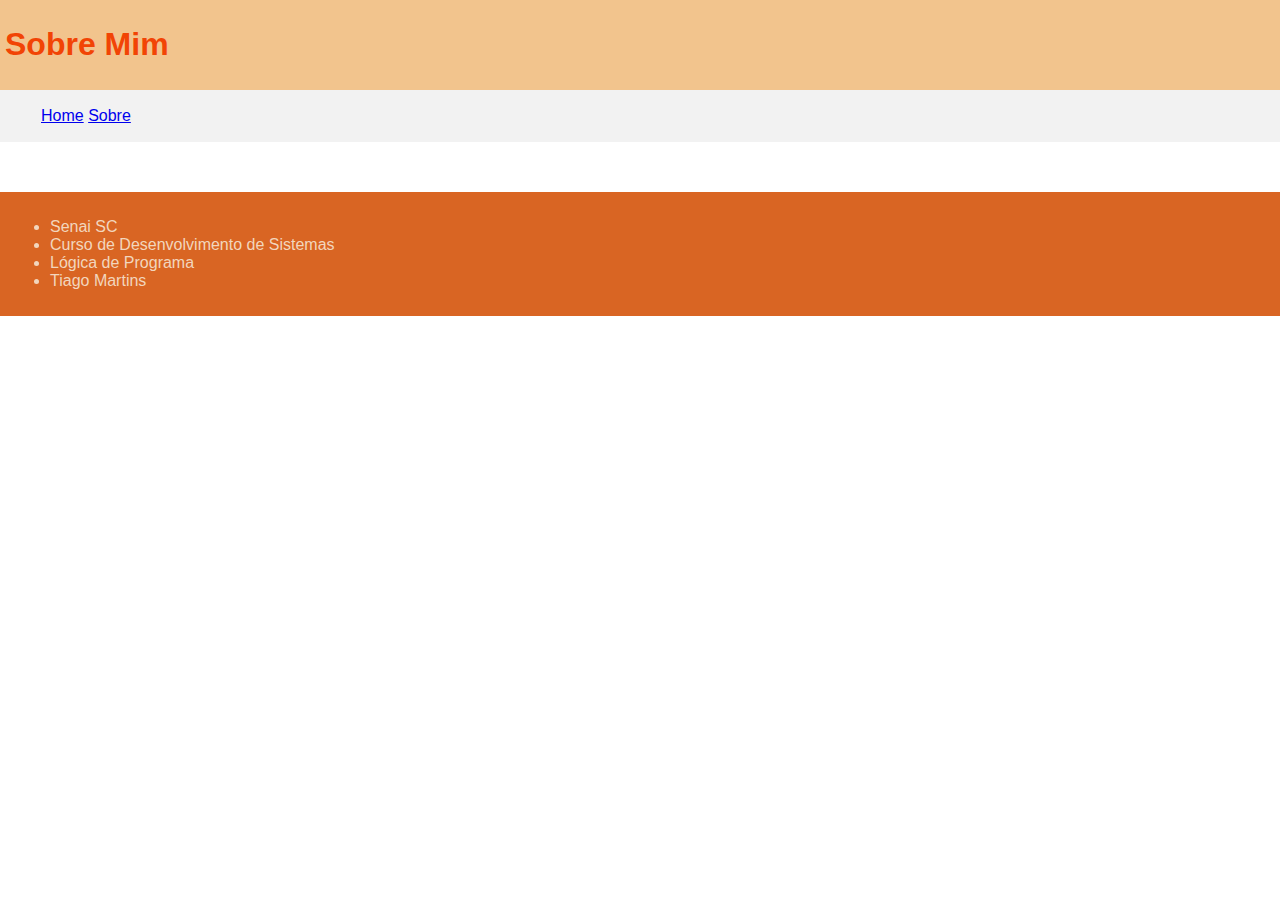
==== sobre.html @ d04cfa02 "Create sobre.html" ====
<!DOCTYPE html>
<html lang="pt-br">
<head>
    <meta charset="UTF-8">
    <meta http-equiv="X-UA-Compatible" content="IE=edge">
    <meta name="viewport" content="width=device-width, initial-scale=1.0">
    <title>Sobre</title>
    <link rel="stylesheet" href="estilo.css">
</head>
<body>
    <header><h1>Sobre Mim</h1></header>
    <nav>
        <ul>
            <a href="./index.html">Home</a>
            <a href='sobre.html'>Sobre</a>
        </ul>

    </nav>
   
    <footer>
        <ul>
            <li>Senai SC</li>
            <li>Curso de Desenvolvimento de Sistemas</li>
            <li>Lógica de Programa</li>
            <li>Tiago Martins</li>
        </ul>
    </footer>
    
  

</body>
</html>
---- estilo.css ----
body {
    margin: 0;
    font-family: Arial, Helvetica, sans-serif;
    cursor: default;
 }
  

 header {
     background-color: #F2C48D;
     color: #F24405;
     padding: 5px;
 }
 
.links{
    border: none;
    padding: 10px;
    text-decoration: none;
    cursor: pointer;
}

 .calculo{
     border:#D96523 solid;
     border-radius: 15px;
     margin-left: 100px;
     margin-right: 100px;
 }

 .resultados{
    border:#D96523 solid;
    border-radius: 15px;
    margin-left: 100px;
    margin-right: 100px;
 }
 
#dist{
    border-color: #ec7e3e;
    padding: 8px 15px 15px 15px;
    background-color: #F5C88C;
    border-radius: 20px;
    color: #F24405;
}

#dist:hover{
    background-color: #f3b361;
}

#temp{
    border-color: #ec7e3e;
    padding: 8px 15px 15px 15px;
    background-color: #F5C88C;
    border-radius: 20px;
    color: #F24405;
}

#temp:hover{
    background-color: #f3b361;
}

#vel{
    border-color: #ec7e3e;
    padding: 8px 15px 15px 15px;
    background-color: #F5C88C;
    border-radius: 20px;
    color: #F24405;
    cursor: default;
}

#botao1{
    background-color: #F5C88C;
    outline: none;
    color: #D96523;
    border-color: #ec7e3e;
    border-radius: 20px;
    cursor: pointer;
}

#botao1:hover{
    background-color: #f3b361;
}

#botao2{
    background-color: #F5C88C;
    outline: none;
    color: #D96523;
    border-color: #ec7e3e;
    border-radius: 20px;
    cursor: pointer;
}

#botao2:hover{
    background-color: #f3b361;
}

 nav {
     background-color: #F2F2F2;
     color: black;
     padding: 1px;
 }
 
 footer {
  background-color: #D96523;
  color: #F2D6BD;
  padding:10px;
  margin-top: 50px;
 }
 
 .calculo{
     border-radius: 30px;
    padding: 50px;
    margin: 30px auto;

    text-align: center;
    width: 30%;

    display: flex;
    flex-direction: row;
    align-items: center;

 }

 .resultados {
    border-radius: 30px;
    padding: 50px;
    margin: 30px auto;
    text-align: center;
    width: 30%;

 }
 
 #resu{
text-align: left;
background-color: #F5C88C;
border-radius: 5px;
color: #F24405;
}

 #cal{
    text-align: left;
    background-color: #F5C88C;
    border-radius: 5px;
    color: #F24405;

}
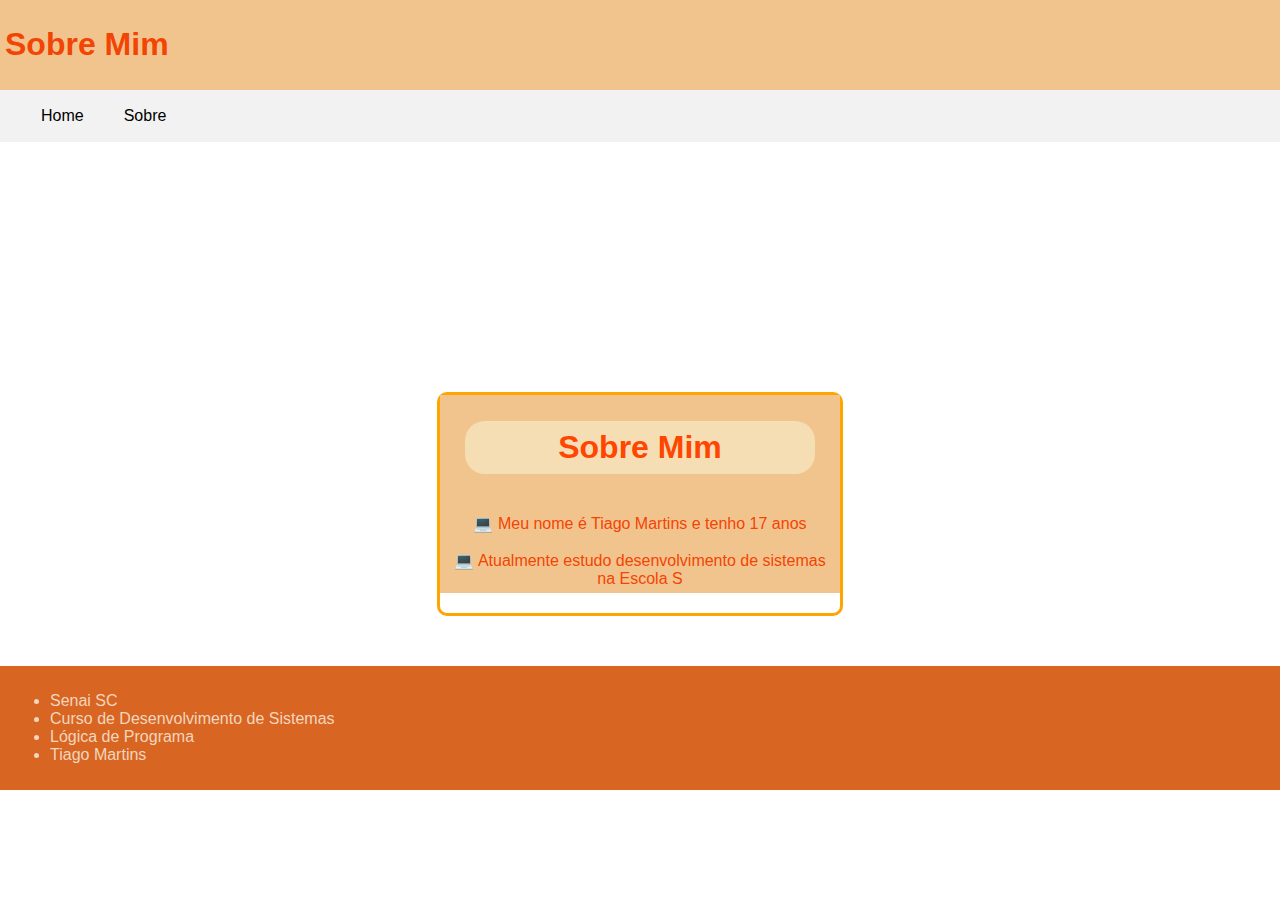
==== commit 98b3a7d7: "Update sobre.html" ====
--- a/sobre.html
+++ b/sobre.html
@@ -10,13 +10,28 @@
 <body>
     <header><h1>Sobre Mim</h1></header>
     <nav>
-        <ul>
-            <a href="./index.html">Home</a>
-            <a href='sobre.html'>Sobre</a>
+        <ul class="navegation2">
+            <li><a href="./index.html">Home</a><li>
+            <li><a href='sobre.html'>Sobre</a><li>
         </ul>
 
     </nav>
    
+            
+        <div class='sobreContainer'>  
+        <header>
+            <h1 class="sobreTítulo">Sobre Mim</h1>
+             <br>
+               💻 Meu nome é Tiago Martins e tenho 17 anos 
+           
+            <br>
+            <br>
+             💻 Atualmente estudo desenvolvimento de sistemas na Escola S
+            <br>
+        </header> 
+        </div>
+
+
     <footer>
         <ul>
             <li>Senai SC</li>
--- a/estilo.css
+++ b/estilo.css
@@ -3,19 +3,32 @@
     font-family: Arial, Helvetica, sans-serif;
     cursor: default;
  }
-  
+
 
  header {
      background-color: #F2C48D;
      color: #F24405;
      padding: 5px;
  }
- 
+
 .links{
     border: none;
     padding: 10px;
     text-decoration: none;
     cursor: pointer;
+    
+}
+
+a{
+    text-decoration: none;
+    color: black;
+}
+
+.navegation{
+    list-style: none;
+    display: flex;
+    flex-direction: row;
+    gap: 20px;
 }
 
  .calculo{
@@ -23,6 +36,8 @@
      border-radius: 15px;
      margin-left: 100px;
      margin-right: 100px;
+     display: flex;
+     flex-direction: column;
  }
 
  .resultados{
@@ -31,38 +46,42 @@
     margin-left: 100px;
     margin-right: 100px;
  }
- 
+
 #dist{
     border-color: #ec7e3e;
     padding: 8px 15px 15px 15px;
-    background-color: #F5C88C;
-    border-radius: 20px;
-    color: #F24405;
+    background-color: #ffffff;
+    border-radius: 10px;
+    color: #F24405;
+    border: solid 1.5px;
 }
 
 #dist:hover{
-    background-color: #f3b361;
+    background-color: #ece7df;
+   
 }
 
 #temp{
     border-color: #ec7e3e;
     padding: 8px 15px 15px 15px;
-    background-color: #F5C88C;
-    border-radius: 20px;
-    color: #F24405;
+    background-color: #ffffff;
+    border-radius: 10px;
+    color: #F24405;
+    border: solid 1.5px;
 }
 
 #temp:hover{
-    background-color: #f3b361;
+    background-color: #ece7df;
 }
 
 #vel{
     border-color: #ec7e3e;
     padding: 8px 15px 15px 15px;
     background-color: #F5C88C;
-    border-radius: 20px;
+    border-radius: 10px;
     color: #F24405;
     cursor: default;
+    border: solid 1.5px;
 }
 
 #botao1{
@@ -70,8 +89,13 @@
     outline: none;
     color: #D96523;
     border-color: #ec7e3e;
-    border-radius: 20px;
+    border-radius: 10px;
+    border: solid 1.5px;
     cursor: pointer;
+    padding: 10px 10px 12px 10px;
+    width: 80px; 
+    display: inline-flex;
+    text-align: center;
 }
 
 #botao1:hover{
@@ -83,8 +107,13 @@
     outline: none;
     color: #D96523;
     border-color: #ec7e3e;
-    border-radius: 20px;
+    border-radius: 10px;
     cursor: pointer;
+    padding: 10px 10px 12px 10px;
+    width: 80px; 
+    border: solid 1.5px;
+    display: inline-flex;
+    text-align: center;
 }
 
 #botao2:hover{
@@ -96,25 +125,20 @@
      color: black;
      padding: 1px;
  }
- 
+
  footer {
   background-color: #D96523;
   color: #F2D6BD;
   padding:10px;
   margin-top: 50px;
  }
- 
+
  .calculo{
-     border-radius: 30px;
-    padding: 50px;
+     border-radius: 20px;
+    padding: 60px 130px;
     margin: 30px auto;
-
-    text-align: center;
     width: 30%;
-
-    display: flex;
-    flex-direction: row;
-    align-items: center;
+    gap: 20px;
 
  }
 
@@ -126,18 +150,68 @@
     width: 30%;
 
  }
- 
+
  #resu{
 text-align: left;
 background-color: #F5C88C;
 border-radius: 5px;
 color: #F24405;
+height: 15px;
+display: flex;
+align-items: center;
+padding: 15px;
+
 }
 
  #cal{
     text-align: left;
     background-color: #F5C88C;
-    border-radius: 5px;
-    color: #F24405;
-
-}
+    border-radius: 10px;
+    color: #F24405;
+    height: 15px;
+    display: flex;
+    align-items: center;
+    padding: 15px;
+
+}
+
+#array{
+    border-color: #ec7e3e;
+    padding: 170px 270px 15px 15px;
+    background-color: #ffffff;
+    border-radius: 10px;
+    color: #F24405;
+    cursor: default;
+    border: solid 1.5px;
+    
+}
+
+.sobreTítulo {
+    background-color: wheat;
+    text-align: center;
+    border-left: 10px;
+    color: orangered;
+    margin-left: 20px;
+    margin-right: 20px;
+    padding: 8px;
+    border-radius: 20px;
+}
+
+.sobreContainer {
+    text-align: center;
+    display: flex; flex-direction: column;
+    border: 3px solid orange;
+    border-radius: 10px;
+    margin: auto;
+    width: 400px;
+    padding-bottom: 20px;
+    margin-bottom: 20px;
+    margin-top: 250px;
+}
+
+.navegation2{
+    list-style: none;
+    display: flex;
+    flex-direction: row;
+    gap: 20px;
+}
